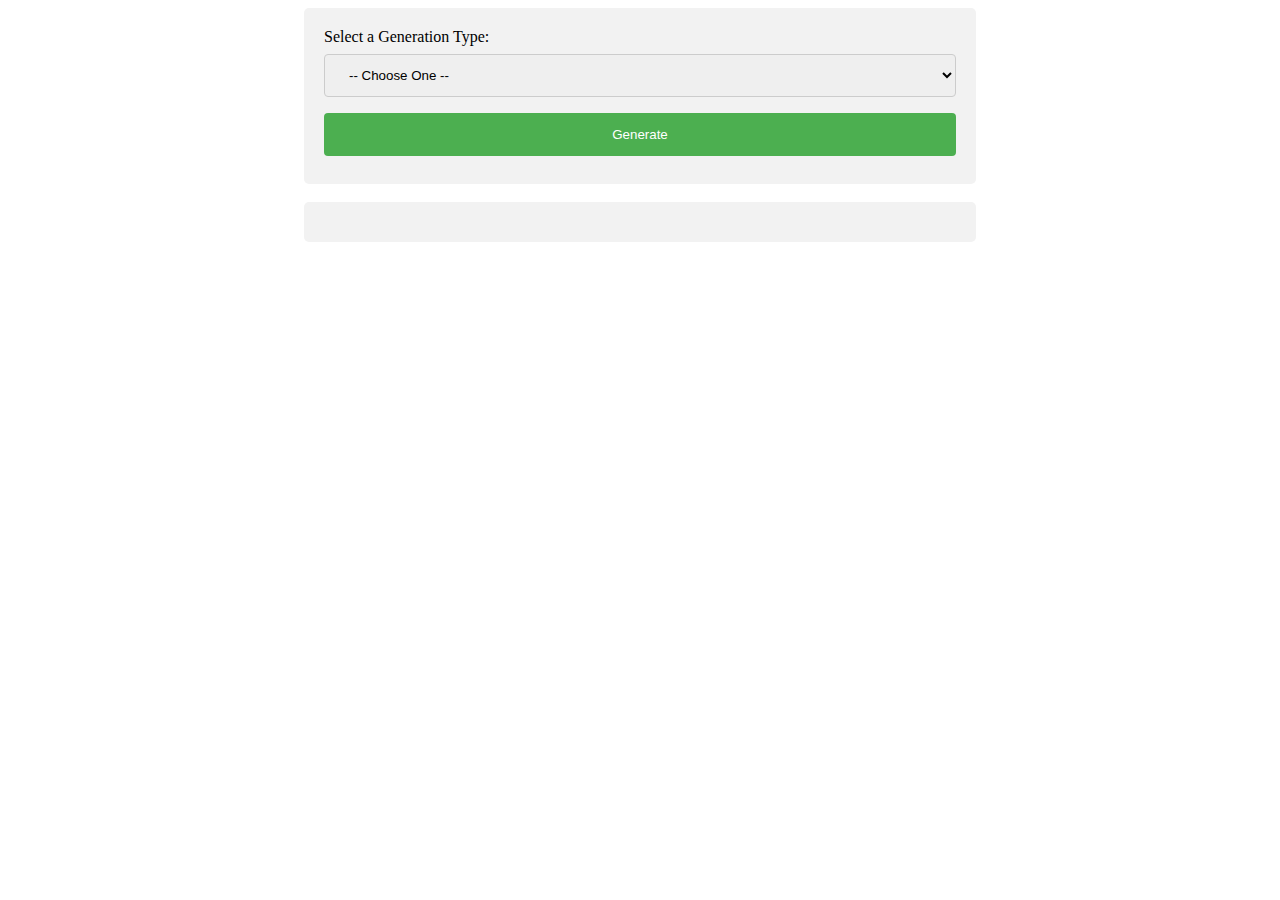
==== Final-Project/index.html @ f890847b "Project beginning" ====
<!DOCTYPE html>
<html lang="en">
    <head>
        <meta charset="UTF-8" />
        <meta name="viewport" content="width=device-width, initial-scale=1.0" />
        <title>D&D NPC Generator</title>
        <link rel="stylesheet" href="./style.css" />
        <script src="./variables.js"></script>
        <script src="./scripts.js"></script>
</head>

<body>

    <div>
        <form">
      
          <label for="genType">Select a Generation Type:</label>
          <select id="genType" name="genType" onchange="getType()">
            <option value="none">-- Choose One --</option>
            <option value="npc">Generic NPC</option>
            <option value="class">Class-based NPC</option>
          </select>
          <select id="gender" class="npc class reset" name="gender" style="display: none;">
            <option value="none">-- Select Gender --</option>
            <option value="male">Male</option>
            <option value="female">Female</option>
            <option value="other">Other</option>
          </select>
          <select id="profession" class="npc reset" name="profession" style="display: none;">
            <option value="none">-- Choose Profession --</option>
            <option value="Astrologer">Astrologer</option>
            <option value="Alchemist">Alchemist</option>
            <option value="Armorer">Armorer</option>
            <option value="Cartographer">Cartographer</option>
            <option value="Carpenter">Carpenter</option>
            <option value="Chief">Chief</option>
            <option value="Count">Count</option>
            <option value="Duke">Duke</option>
            <option value="Priest">Priest</option>
            <option value="Scribe">Scribe</option>
          
            <!-- TO DO STILL -->
          </select>

        
          <input type="submit" value="Generate" onclick="generateNPC()">
        </form>
    </div>

    <br>

    <div class="genLocation">

    </div>

</body>
</html>
---- Final-Project/style.css ----
input[type=text], select {
  width: 100%;
  padding: 12px 20px;
  margin: 8px 0;
  display: inline-block;
  border: 1px solid #ccc;
  border-radius: 4px;
  box-sizing: border-box;
}

input[type=submit] {
  width: 100%;
  background-color: #4CAF50;
  color: white;
  padding: 14px 20px;
  margin: 8px 0;
  border: none;
  border-radius: 4px;
  cursor: pointer;
}

input[type=submit]:hover {
  background-color: #45a049;
}

div {
  border-radius: 5px;
  background-color: #f2f2f2;
  padding: 20px;
  max-width: 50%;
  align-items: center;
  justify-content: center;
  margin: auto;
}
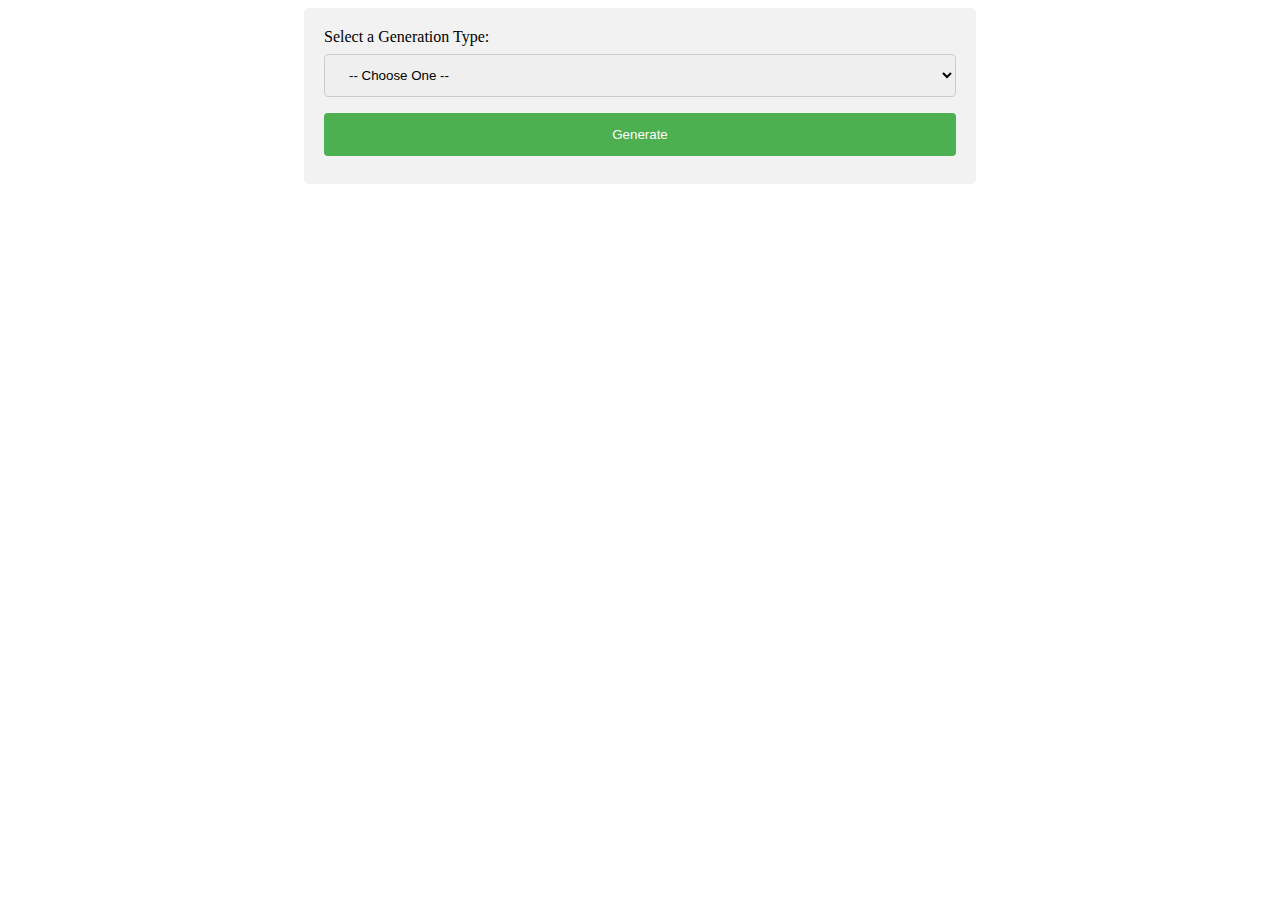
==== commit 9011f910: "Everything done but styling." ====
--- a/Final-Project/index.html
+++ b/Final-Project/index.html
@@ -16,18 +16,18 @@
       
           <label for="genType">Select a Generation Type:</label>
           <select id="genType" name="genType" onchange="getType()">
-            <option value="none">-- Choose One --</option>
+            <option value="none" disabled selected>-- Choose One --</option>
             <option value="npc">Generic NPC</option>
             <option value="class">Class-based NPC</option>
           </select>
           <select id="gender" class="npc class reset" name="gender" style="display: none;">
-            <option value="none">-- Select Gender --</option>
+            <option value="none" disabled selected>-- Select Gender --</option>
             <option value="male">Male</option>
             <option value="female">Female</option>
             <option value="other">Other</option>
           </select>
           <select id="profession" class="npc reset" name="profession" style="display: none;">
-            <option value="none">-- Choose Profession --</option>
+            <option value="none" disabled selected>-- Choose Profession --</option>
             <option value="Astrologer">Astrologer</option>
             <option value="Alchemist">Alchemist</option>
             <option value="Armorer">Armorer</option>
@@ -41,16 +41,20 @@
           
             <!-- TO DO STILL -->
           </select>
-
-        
+          <select id="class" class="class reset" name="class" style="display: none;">
+            <!-- Code is injected via JS -->
+          </select>
+          <select id="level" class="class reset" name="level" style="display: none;">
+            <!-- Code is injected via JS -->
+          </select>
           <input type="submit" value="Generate" onclick="generateNPC()">
         </form>
     </div>
 
     <br>
 
-    <div class="genLocation">
-
+    <div id="genLocation" class="genLocation" style="display: none;">
+      <!-- Generated character get's put here.-->
     </div>
 
 </body>
--- a/Final-Project/style.css
+++ b/Final-Project/style.css
@@ -31,4 +31,8 @@
   align-items: center;
   justify-content: center;
   margin: auto;
+}
+
+.genLocation {
+  flex-direction: column;
 }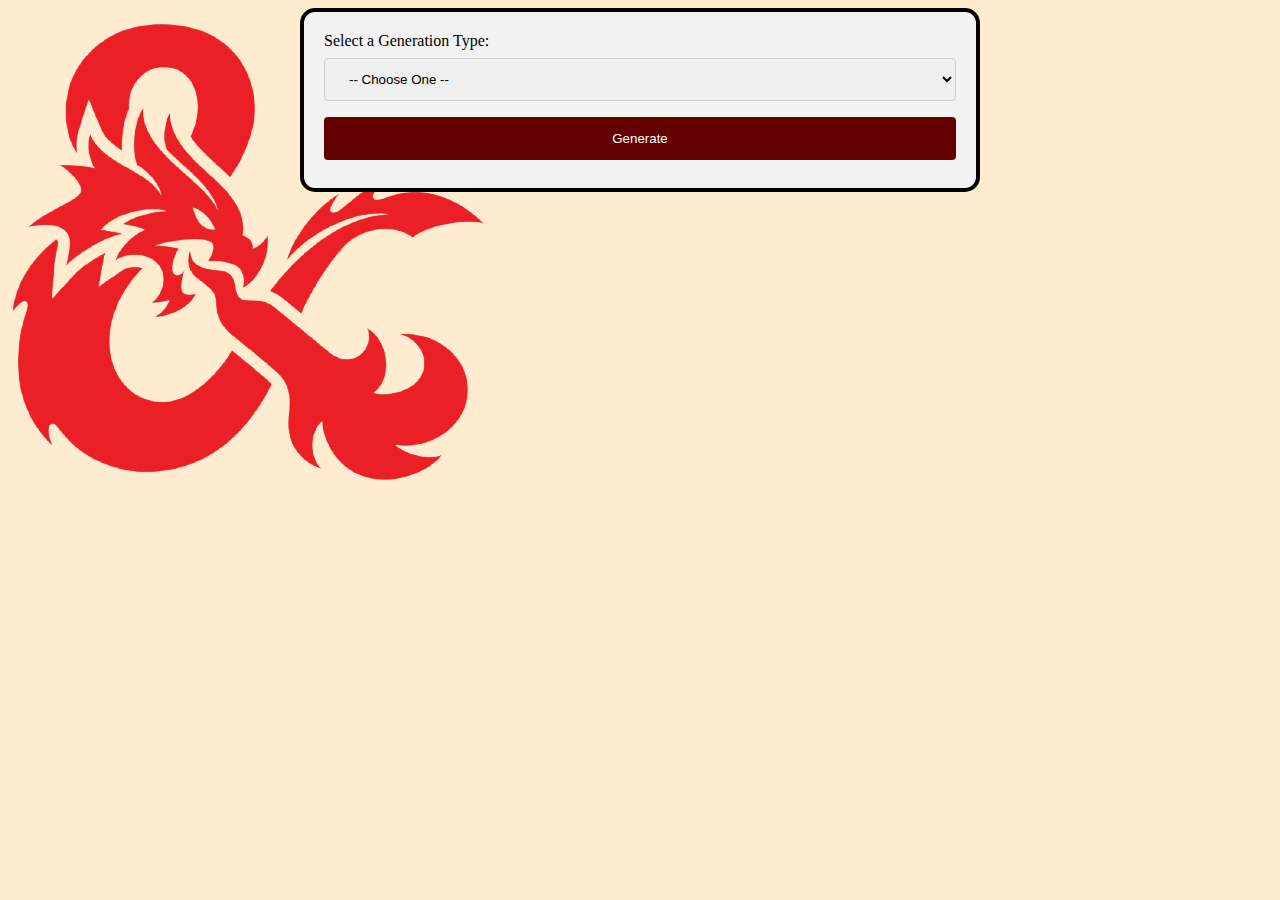
==== commit 28f5dc30: "Finished project." ====
--- a/Final-Project/index.html
+++ b/Final-Project/index.html
@@ -11,9 +11,8 @@
 
 <body>
 
-    <div>
-        <form">
-      
+    <div class="formDiv">
+        <form>
           <label for="genType">Select a Generation Type:</label>
           <select id="genType" name="genType" onchange="getType()">
             <option value="none" disabled selected>-- Choose One --</option>
@@ -47,7 +46,7 @@
           <select id="level" class="class reset" name="level" style="display: none;">
             <!-- Code is injected via JS -->
           </select>
-          <input type="submit" value="Generate" onclick="generateNPC()">
+          <input type="button" value="Generate" onclick="generateNPC()">
         </form>
     </div>
 
--- a/Final-Project/style.css
+++ b/Final-Project/style.css
@@ -1,3 +1,14 @@
+body {
+  background-color: blanchedalmond;
+  background-image: url(/Final-Project/assets/dndLogo-removebg-preview.png);
+  background-repeat: no-repeat;
+}
+
+.formDiv{
+  border: black 4px solid;
+  border-radius: 15px;
+}
+
 input[type=text], select {
   width: 100%;
   padding: 12px 20px;
@@ -8,9 +19,9 @@
   box-sizing: border-box;
 }
 
-input[type=submit] {
+input[type=button] {
   width: 100%;
-  background-color: #4CAF50;
+  background-color: rgb(99, 0, 0);
   color: white;
   padding: 14px 20px;
   margin: 8px 0;
@@ -19,8 +30,8 @@
   cursor: pointer;
 }
 
-input[type=submit]:hover {
-  background-color: #45a049;
+input[type=button]:hover {
+  background-color: maroon;
 }
 
 div {
@@ -35,4 +46,26 @@
 
 .genLocation {
   flex-direction: column;
+  background-color: blanchedalmond;
+  padding: 5px;
+  margin: 0;
+  max-width: 100%;
+  background: transparent;
+
+}
+
+.genNPC {
+  background-color: rgb(236, 236, 236);
+  width: 100%;  
+  border: black 4px solid;
+  border-radius: 15px;
+  padding-top: 5px;
+  margin-top: 15px;
+  opacity: 1;
+}
+
+.genTitle {
+  padding-top: 5px;
+  margin-top: 0px;
+
 }